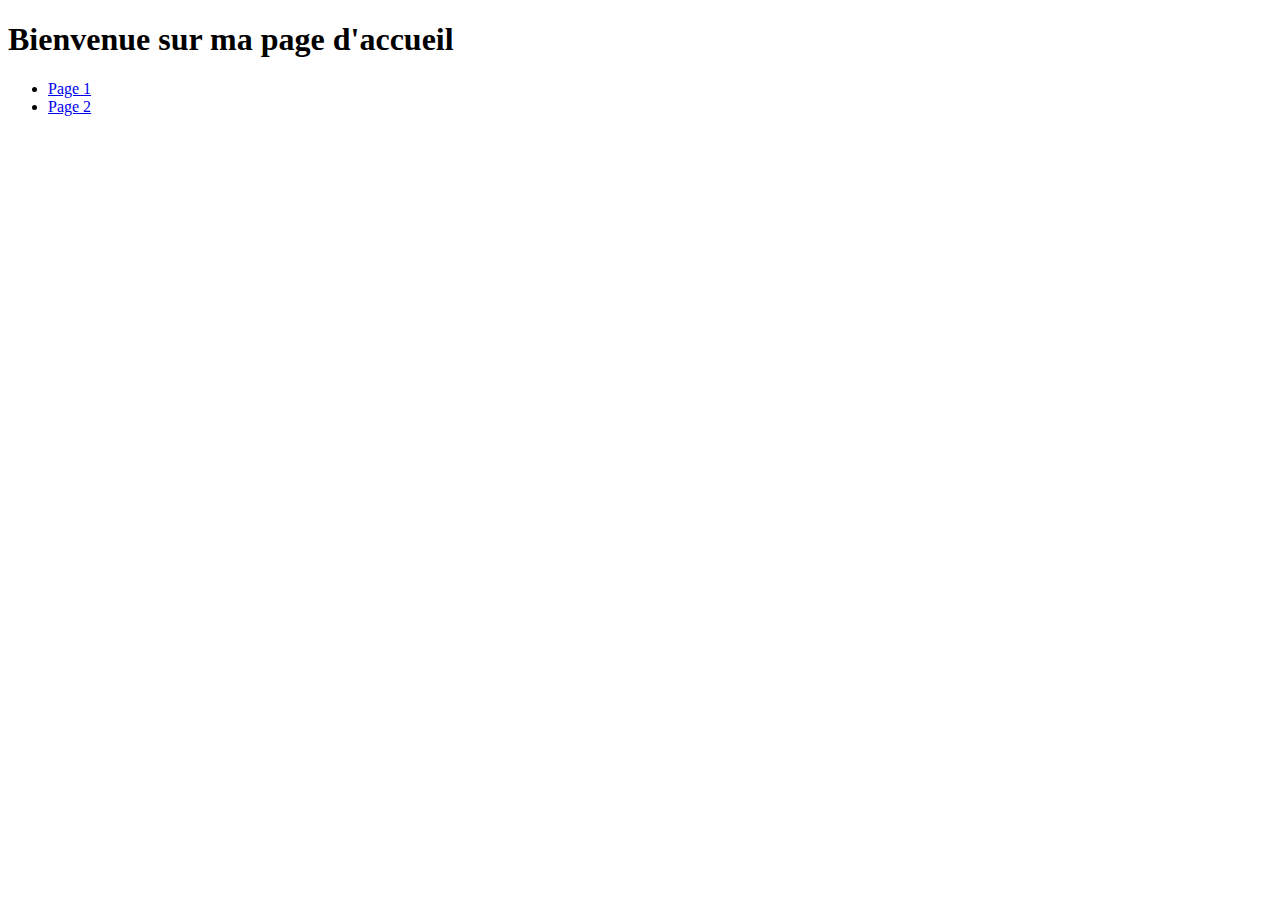
==== index.html @ 90c0c701 "Update and rename index.md to index.html" ====
<!DOCTYPE html>
<html lang="fr">
<head>
    <meta charset="UTF-8">
    <meta name="viewport" content="width=device-width, initial-scale=1.0">
    <title>Accueil</title>
</head>
<body>
    <h1>Bienvenue sur ma page d'accueil</h1>
    <nav>
        <ul>
            <li><a href="page1.html">Page 1</a></li>
            <li><a href="page2.html">Page 2</a></li>
        </ul>
    </nav>
</body>
</html>
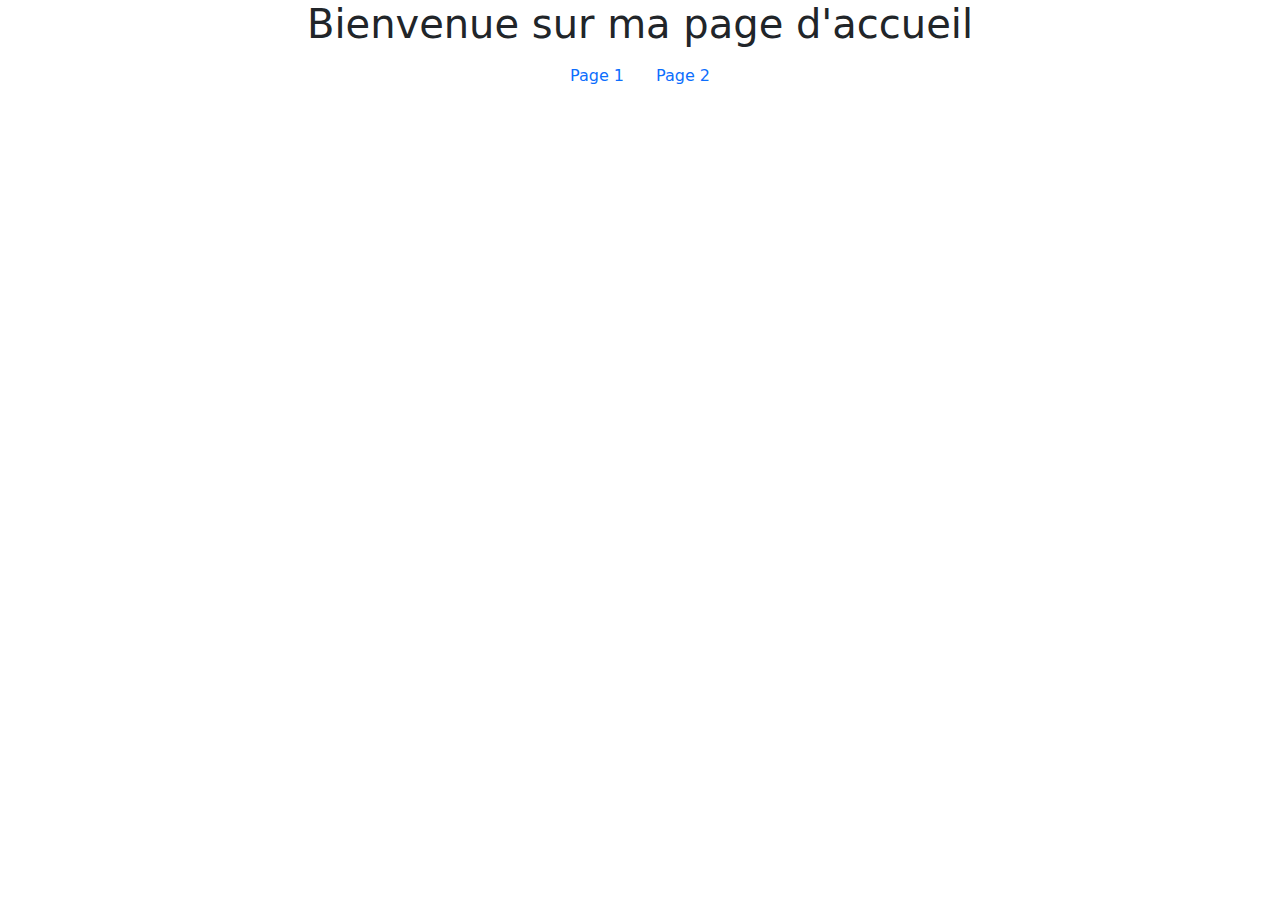
==== commit 2374bad5: "Update index.html" ====
--- a/index.html
+++ b/index.html
@@ -4,14 +4,26 @@
     <meta charset="UTF-8">
     <meta name="viewport" content="width=device-width, initial-scale=1.0">
     <title>Accueil</title>
+    
+    <!-- Lien vers la feuille de style Bootstrap -->
+    <link href="https://cdn.jsdelivr.net/npm/bootstrap@5.3.0-alpha1/dist/css/bootstrap.min.css" rel="stylesheet">
 </head>
 <body>
-    <h1>Bienvenue sur ma page d'accueil</h1>
-    <nav>
-        <ul>
-            <li><a href="page1.html">Page 1</a></li>
-            <li><a href="page2.html">Page 2</a></li>
-        </ul>
-    </nav>
+    <div class="container">
+        <h1 class="text-center">Bienvenue sur ma page d'accueil</h1>
+        <nav>
+            <ul class="nav justify-content-center">
+                <li class="nav-item">
+                    <a class="nav-link" href="page1.html">Page 1</a>
+                </li>
+                <li class="nav-item">
+                    <a class="nav-link" href="page2.html">Page 2</a>
+                </li>
+            </ul>
+        </nav>
+    </div>
+
+    <!-- Lien vers les fichiers JS de Bootstrap (optionnel mais utile pour certaines fonctionnalités) -->
+    <script src="https://cdn.jsdelivr.net/npm/bootstrap@5.3.0-alpha1/dist/js/bootstrap.bundle.min.js"></script>
 </body>
 </html>
